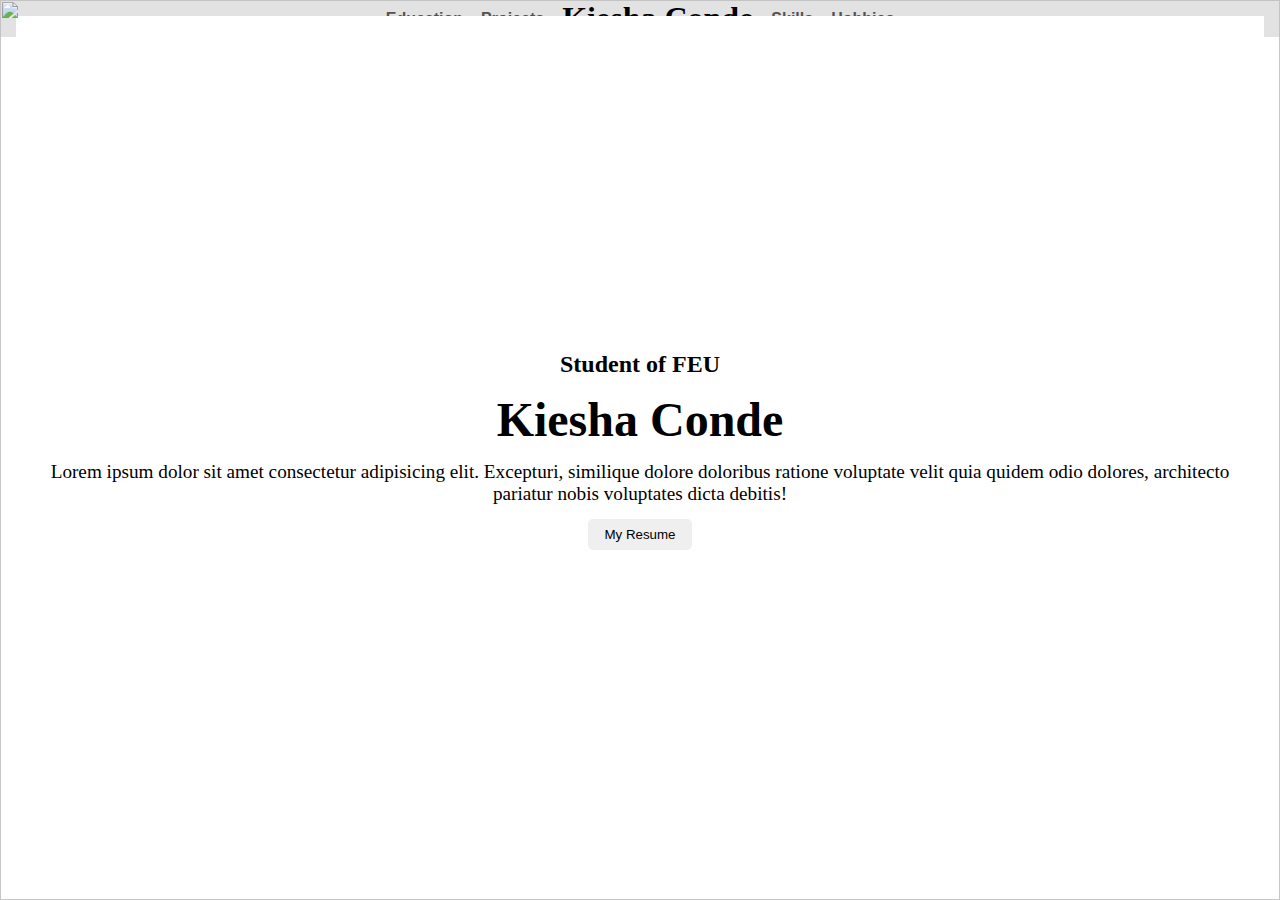
==== index.html @ fd03b63e "index code, style and readme" ====
<!DOCTYPE html>
<html lang="en">
<head>
    <meta charset="UTF-8">
    <meta name="viewport" content="width=device-width, initial-scale=1.0">
        <title>Seatwork 2</title>
    <link rel="stylesheet" href="./assets/css/style.css">
</head>
    <body>
        <header>
            <nav>
                <button>
                    <p>Education</p>
                </button>
                <button>
                    <p>Projects</p>
                </button>
                    <h1>Kiesha Conde</h1>
                <button>
                    <p>Skills</p>
                </button>
                <button>
                    <p>Hobbies</p>
                </button>
            </nav>
        </header>
    <section class="hero">
        <img src="https://i.pinimg.com/564x/9d/7c/af/9d7caf002efa649234adcec4aadb96fc.jpg" alt="">
        <div class="content"> 
            <h3>Student of FEU</h3>
            <h2>Kiesha Conde</h2>
            <p>Lorem ipsum dolor sit amet consectetur adipisicing elit. Excepturi, similique dolore doloribus ratione voluptate velit quia quidem odio dolores, architecto pariatur nobis voluptates dicta debitis!</p>
            <button>My Resume</button>
    </div>
    </section>
    </body>
</html>
---- assets/css/style.css ----
*{
    margin: 0;
    padding: 0;
}

/* Dev (dinidelete)*/
section.hero,
section.hero* {
    outline: 1px dashed red
}

/* Dep (hindi dinidelete)*/
header {
    width: 100%;
    position: fixed;
    background-color: #e2e2e2;
    z-index: 20%;

    & nav {
        display: flex;
        justify-content: center;
        align-items: center;
        gap: 18px;

    & h1 {
        font-size: xx-large;
    }

        & button {
            border: none;
            background: none;
            font-size: medium;
            font-weight: 600;
            color: rgb(82, 82, 82);
            transition: .3s ease-in-out;

            &:hover {
                color: rgb(36, 36, 36);
            }
        }
    }
}

section.hero {
    height: 100vh;
    display: flex;
    flex-direction: column;
    overflow: hidden;
    position: relative;
    justify-content: center;

    & img {
        position: absolute;
        left: 0;
        top: 0;
        width: 100%;
        object-fit: cover;
        height: 100vh;
        opacity: 90%;
    }

    & .content {
        display: flex;
        flex-direction: column;
        align-items: center;
        justify-content: center;
        height: 100vh;
        background: white;
        padding: 1.5rem;
        margin: 1rem;
        gap: 14px;

        & h3{
            font-size: 1.5rem;
        }
        & h2{
            font-size: 3rem;
        }
        & p{
            font-size: 1.2rem;
            text-align: center;
        }

        & button {
            padding: 8px 16px;
            border-radius: 5px;
            border: none;
            cursor: pointer;
            transition: .3s ease-out;
        }
        &:hover {
            transform: scale(110%) translateY (-4px);
            box-shadow: rgba(0, 0, 0, 0.2) 0px 15px 10px -7px;;
        }
    }
  }
}
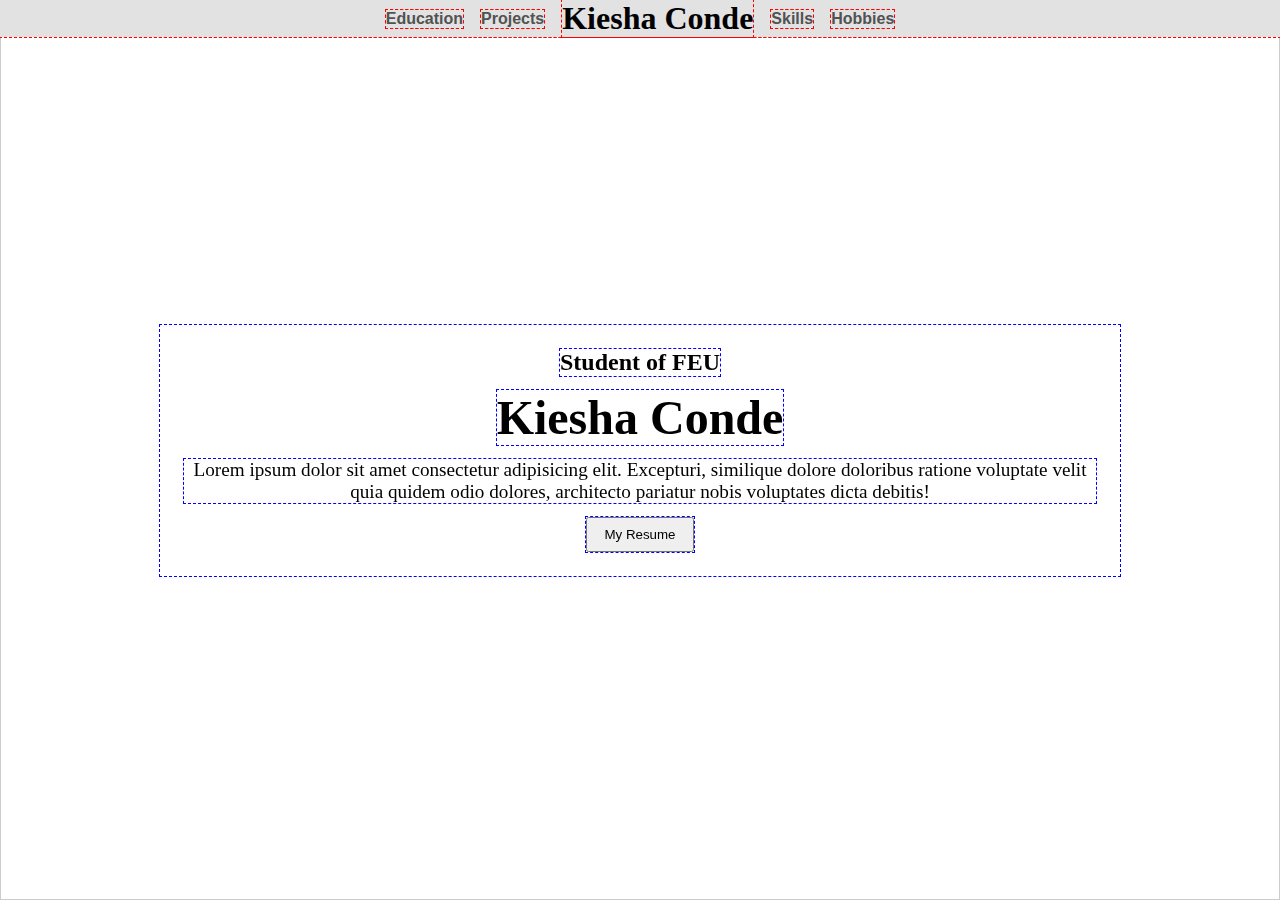
==== commit 48b18744: "changed index, style.css and readme" ====
--- a/index.html
+++ b/index.html
@@ -31,7 +31,7 @@
             <h2>Kiesha Conde</h2>
             <p>Lorem ipsum dolor sit amet consectetur adipisicing elit. Excepturi, similique dolore doloribus ratione voluptate velit quia quidem odio dolores, architecto pariatur nobis voluptates dicta debitis!</p>
             <button>My Resume</button>
-    </div>
+        </div>
     </section>
     </body>
 </html>--- a/assets/css/style.css
+++ b/assets/css/style.css
@@ -1,12 +1,17 @@
-*{
+* {
     margin: 0;
     padding: 0;
 }
 
 /* Dev (dinidelete)*/
+header,
+header * {
+    outline: 1px dashed red
+}
+
 section.hero,
-section.hero* {
-    outline: 1px dashed red
+section.hero * {
+    outline: 1px dashed blue;
 }
 
 /* Dep (hindi dinidelete)*/
@@ -49,6 +54,7 @@
     position: relative;
     justify-content: center;
 
+
     & img {
         position: absolute;
         left: 0;
@@ -56,7 +62,8 @@
         width: 100%;
         object-fit: cover;
         height: 100vh;
-        opacity: 90%;
+        opacity: 80%;
+        z-index: -1;
     }
 
     & .content {
@@ -64,34 +71,24 @@
         flex-direction: column;
         align-items: center;
         justify-content: center;
-        height: 100vh;
-        background: white;
+        background: rgba(255, 255, 255, 0.219);
         padding: 1.5rem;
-        margin: 1rem;
+        margin: 10rem;
         gap: 14px;
 
-        & h3{
+        & h3 {
             font-size: 1.5rem;
         }
         & h2{
             font-size: 3rem;
         }
-        & p{
+        & p {
             font-size: 1.2rem;
             text-align: center;
         }
 
-        & button {
+        & button{
             padding: 8px 16px;
-            border-radius: 5px;
-            border: none;
-            cursor: pointer;
-            transition: .3s ease-out;
-        }
-        &:hover {
-            transform: scale(110%) translateY (-4px);
-            box-shadow: rgba(0, 0, 0, 0.2) 0px 15px 10px -7px;;
         }
     }
-  }
 }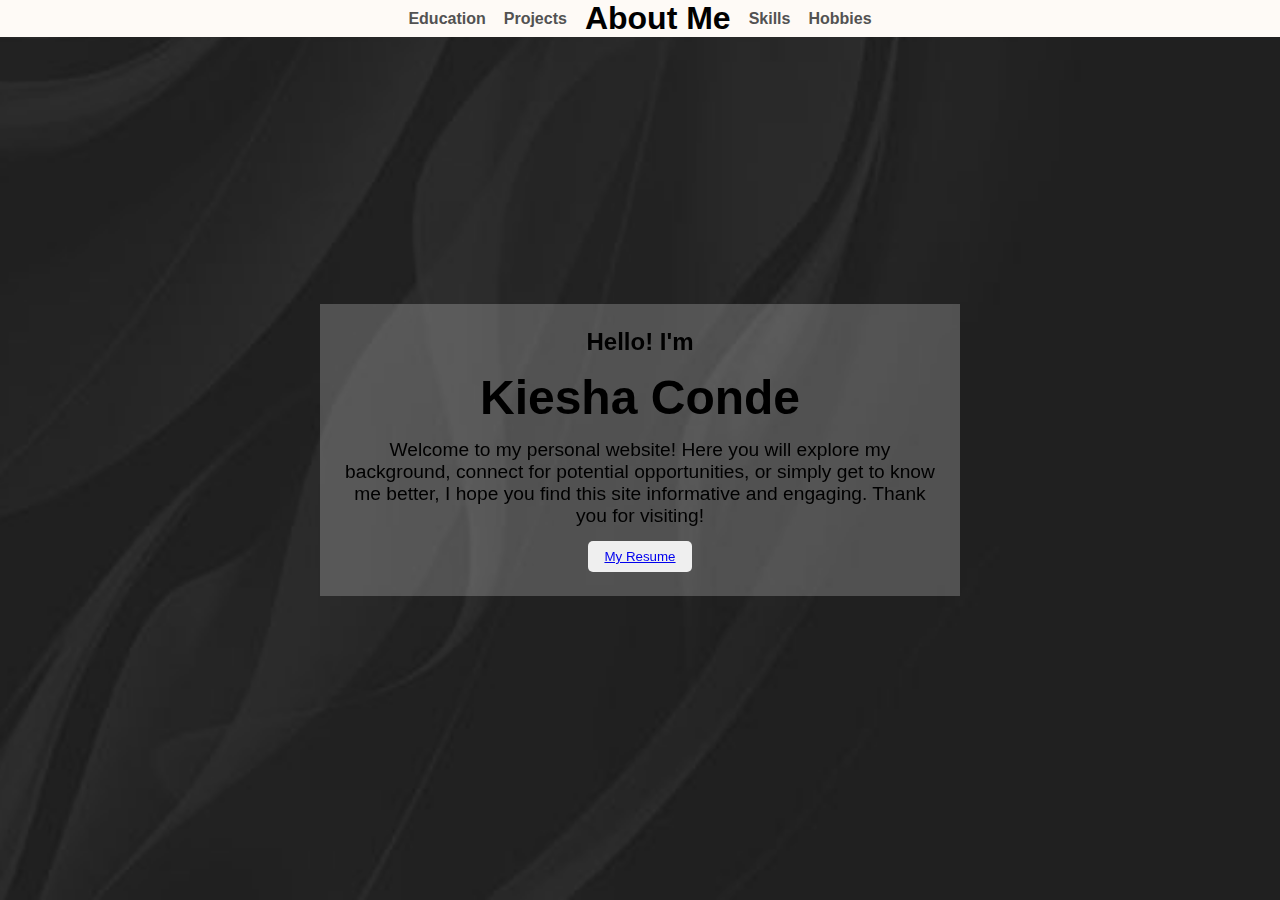
==== commit cf25563c: "added contents to the section class hero and added resume link" ====
--- a/index.html
+++ b/index.html
@@ -15,7 +15,7 @@
                 <button>
                     <p>Projects</p>
                 </button>
-                    <h1>Kiesha Conde</h1>
+                    <h1>About Me</h1>
                 <button>
                     <p>Skills</p>
                 </button>
@@ -25,12 +25,12 @@
             </nav>
         </header>
     <section class="hero">
-        <img src="https://i.pinimg.com/564x/9d/7c/af/9d7caf002efa649234adcec4aadb96fc.jpg" alt="">
-        <div class="content"> 
-            <h3>Student of FEU</h3>
+        <img src="./assets/img/background.jpg" alt="">
+        <div class="content">
+            <h3>Hello! I'm</h3>
             <h2>Kiesha Conde</h2>
-            <p>Lorem ipsum dolor sit amet consectetur adipisicing elit. Excepturi, similique dolore doloribus ratione voluptate velit quia quidem odio dolores, architecto pariatur nobis voluptates dicta debitis!</p>
-            <button>My Resume</button>
+            <p>Welcome to my personal website! Here you will explore my background, connect for potential opportunities, or simply get to know me better, I hope you find this site informative and engaging. Thank you for visiting!</p>
+            <button><a href="resume.html">My Resume</a></button>
         </div>
     </section>
     </body>
--- a/assets/css/style.css
+++ b/assets/css/style.css
@@ -3,34 +3,25 @@
     padding: 0;
 }
 
-/* Dev (dinidelete)*/
-header,
-header * {
-    outline: 1px dashed red
-}
-
-section.hero,
-section.hero * {
-    outline: 1px dashed blue;
-}
-
-/* Dep (hindi dinidelete)*/
 header {
     width: 100%;
     position: fixed;
-    background-color: #e2e2e2;
+    background-color: rgb(254, 250, 246);
     z-index: 20%;
-
+ 
     & nav {
         display: flex;
         justify-content: center;
         align-items: center;
         gap: 18px;
-
+ 
     & h1 {
         font-size: xx-large;
+        text-align: center;
+        font-family: sans-serif;
+        color: black;
     }
-
+ 
         & button {
             border: none;
             background: none;
@@ -38,14 +29,14 @@
             font-weight: 600;
             color: rgb(82, 82, 82);
             transition: .3s ease-in-out;
-
+ 
             &:hover {
-                color: rgb(36, 36, 36);
+                color: rgb(15, 15, 15);
             }
         }
     }
 }
-
+ 
 section.hero {
     height: 100vh;
     display: flex;
@@ -53,8 +44,8 @@
     overflow: hidden;
     position: relative;
     justify-content: center;
-
-
+ 
+ 
     & img {
         position: absolute;
         left: 0;
@@ -62,10 +53,10 @@
         width: 100%;
         object-fit: cover;
         height: 100vh;
-        opacity: 80%;
+        opacity: 90%;
         z-index: -1;
     }
-
+ 
     & .content {
         display: flex;
         flex-direction: column;
@@ -73,22 +64,40 @@
         justify-content: center;
         background: rgba(255, 255, 255, 0.219);
         padding: 1.5rem;
-        margin: 10rem;
+        margin: 20rem;
         gap: 14px;
-
+ 
         & h3 {
             font-size: 1.5rem;
+            font-family: 'Roboto', sans-serif;
         }
         & h2{
             font-size: 3rem;
+            font-family: 'Roboto', sans-serif;
         }
         & p {
             font-size: 1.2rem;
             text-align: center;
+            font-family: 'Roboto', sans-serif;
         }
-
+ 
         & button{
             padding: 8px 16px;
+            border-radius: 5px;
+            border: none;
+            cursor: pointer;
+            transition: .3s ease-out;
+
+            &:hover {
+                transform: scale(110%) translateY(-5px);
+                box-shadow: rgba(0, 0, 0, 0.67) 0px 15px 10px -7px;
+            }
         }
     }
-}+}
+
+body {
+    margin: 0;
+    height: 100vh;
+    font-family: 'Roboto', sans-serif;
+  }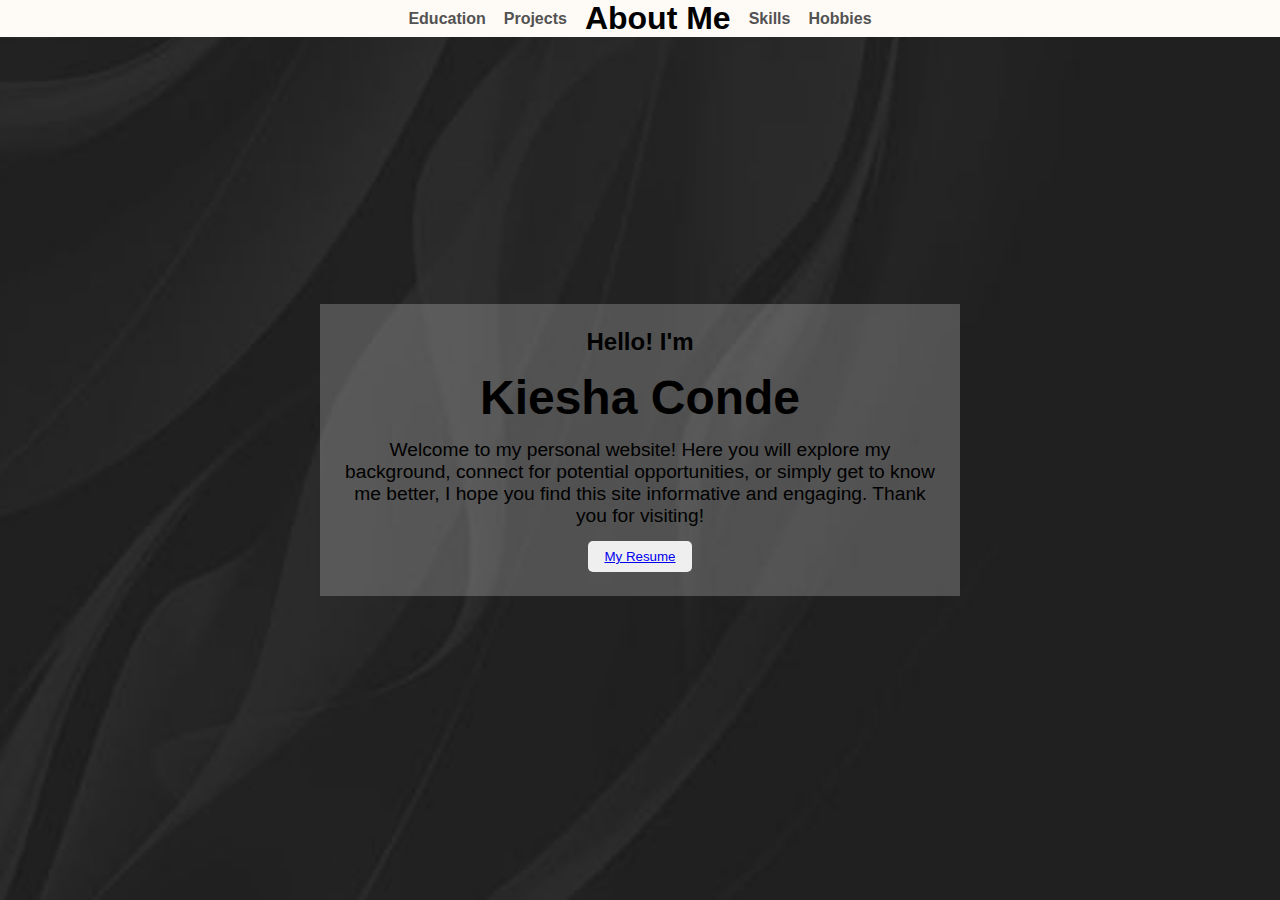
==== commit de02d6e4: "added contents to index, resume. added new codes in both css files, and changed the readme" ====
--- a/index.html
+++ b/index.html
@@ -25,7 +25,7 @@
             </nav>
         </header>
     <section class="hero">
-        <img src="./assets/img/background.jpg" alt="">
+        <img src="./assets/img/background.jpg" alt="background">
         <div class="content">
             <h3>Hello! I'm</h3>
             <h2>Kiesha Conde</h2>
--- a/assets/css/style.css
+++ b/assets/css/style.css
@@ -7,8 +7,8 @@
     width: 100%;
     position: fixed;
     background-color: rgb(254, 250, 246);
-    z-index: 20%;
- 
+    z-index: 20;
+    
     & nav {
         display: flex;
         justify-content: center;
